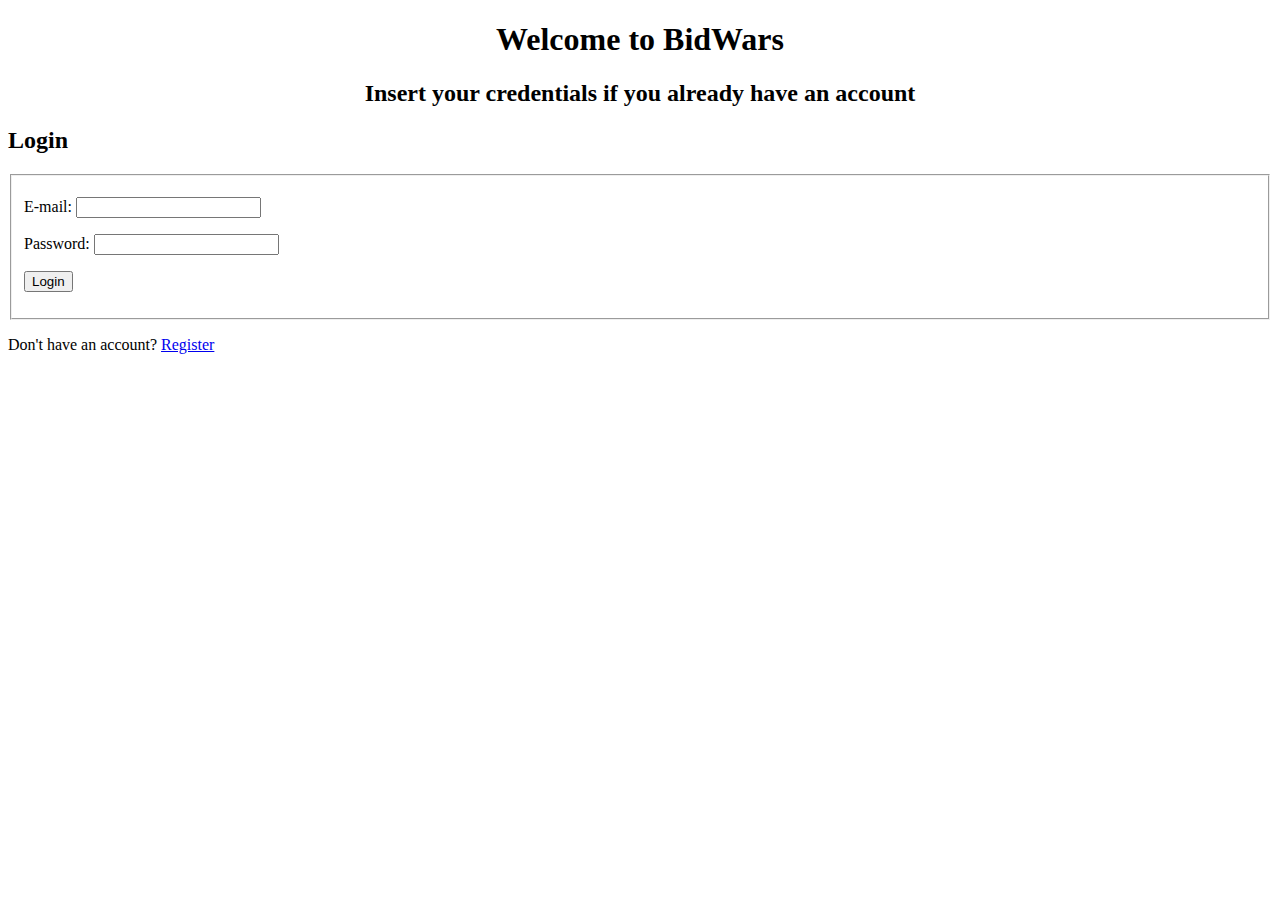
==== TIW-project-2023-RIA-Polverini-Ye/src/main/webapp/WEB-INF/index.html @ bc0b7ffd "initial commit for old classes" ====
<!DOCTYPE html>
<html xmlns:th="http://www.thymeleaf.org">
<head>
    <meta charset="utf-8">
    <title>BidWars</title>
    <link rel="stylesheet" type="text/css" media="all" href="CSS/mystyle.css" />
</head>
<body>
<h1 align = "center">Welcome to BidWars</h1>
<h2 align = "center">Insert your credentials if you already have an account</h2>

<div th:if="${msgIndex != null}">
    <p th:text="${msgIndex}" class="error"></p>
</div>

<div class = "loginContainer">

    <div class = "loginSection">
        <div class = "sectionHeading">
            <h2>Login</h2>
        </div>

        <form action = "Login" method = "post" >
            <fieldset>
                <p>
                    E-mail: <input type="email" id="email" name="userMail" required/>
                    <span th:if="${emailErrorMessage != null}" th:text="${emailErrorMessage}" class="error"></span>
                </p>
                <p>
                    Password: <input type="password" id="password" name="password" required/>
                    <span th:if="${passwordErrorMessage != null}" th:text="${passwordErrorMessage}" class="error"></span>
                </p>
                <p>
                    <input type="submit" value="Login"/>
                </p>

                <div th:if="${msgLogin != null}">
                    <p th:text="${msgLogin}" class="error"></p>
                </div>


            </fieldset>
        </form>

        <div class = "changeAutMethod">

            <p class = "changeAutMethodInfo">
                Don't have an account?
                <a id = "registerAnchor" href = "Registration.html" th:href="@{/Registration}">Register</a>
            </p>
        </div>

    </div>

</div>
</body>
</html>
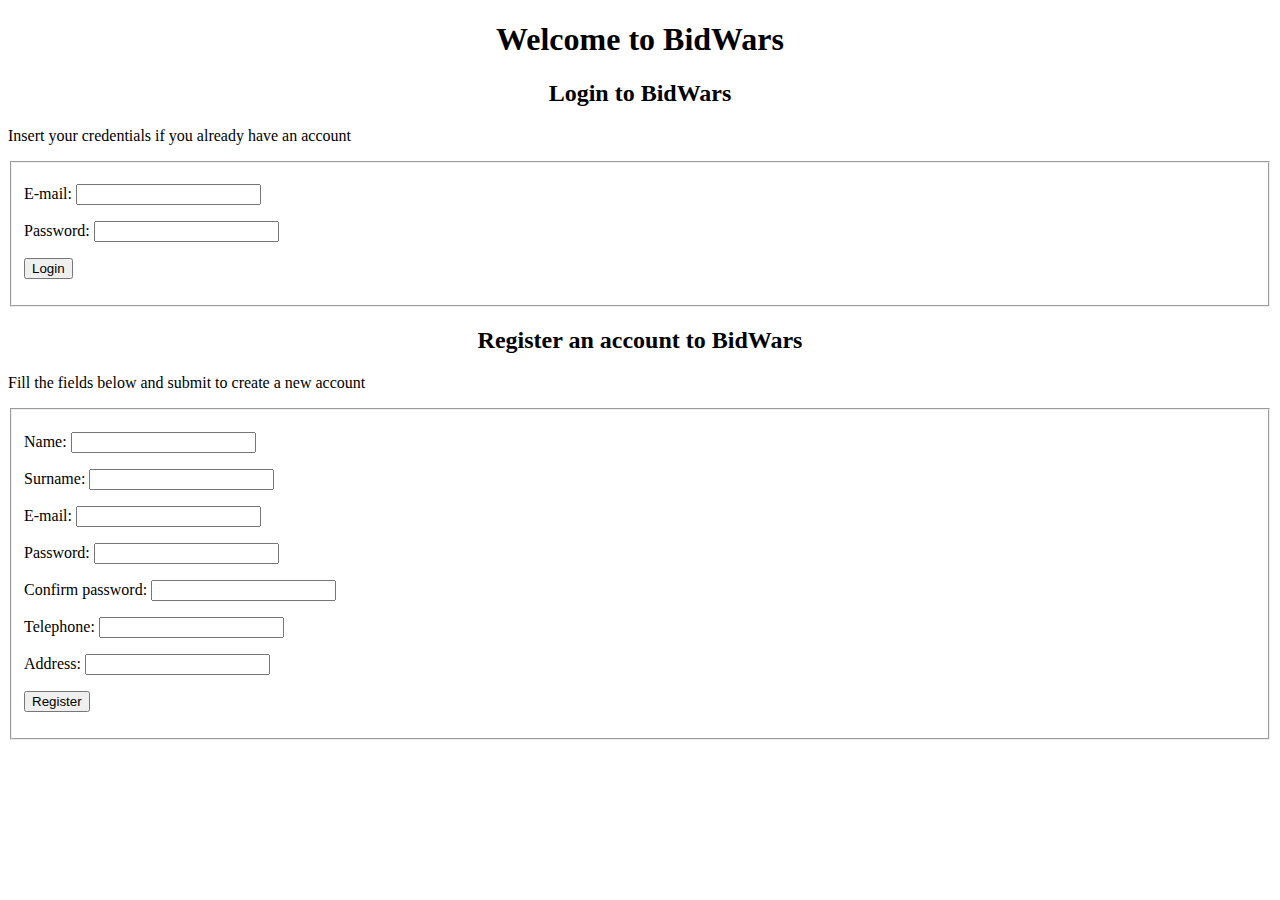
==== commit 77da2959: "add index with both old index and registration pages together" ====
--- a/TIW-project-2023-RIA-Polverini-Ye/src/main/webapp/WEB-INF/index.html
+++ b/TIW-project-2023-RIA-Polverini-Ye/src/main/webapp/WEB-INF/index.html
@@ -1,57 +1,93 @@
 <!DOCTYPE html>
 <html xmlns:th="http://www.thymeleaf.org">
-<head>
-    <meta charset="utf-8">
-    <title>BidWars</title>
-    <link rel="stylesheet" type="text/css" media="all" href="CSS/mystyle.css" />
-</head>
-<body>
-<h1 align = "center">Welcome to BidWars</h1>
-<h2 align = "center">Insert your credentials if you already have an account</h2>
 
-<div th:if="${msgIndex != null}">
-    <p th:text="${msgIndex}" class="error"></p>
-</div>
+	<head>
+	    <meta charset="utf-8">
+	    <title>BidWars</title>
+	    <script src="utilis.js" charset="utf-8" defer></script>
+		<script src="login.js" charset="utf-8" defer></script>
+	    <link rel="stylesheet" type="text/css" media="all" href="CSS/mystyle.css" />
+	</head>
 
-<div class = "loginContainer">
-
-    <div class = "loginSection">
-        <div class = "sectionHeading">
-            <h2>Login</h2>
-        </div>
-
-        <form action = "Login" method = "post" >
-            <fieldset>
-                <p>
-                    E-mail: <input type="email" id="email" name="userMail" required/>
-                    <span th:if="${emailErrorMessage != null}" th:text="${emailErrorMessage}" class="error"></span>
-                </p>
-                <p>
-                    Password: <input type="password" id="password" name="password" required/>
-                    <span th:if="${passwordErrorMessage != null}" th:text="${passwordErrorMessage}" class="error"></span>
-                </p>
-                <p>
-                    <input type="submit" value="Login"/>
-                </p>
-
-                <div th:if="${msgLogin != null}">
-                    <p th:text="${msgLogin}" class="error"></p>
-                </div>
-
-
-            </fieldset>
-        </form>
-
-        <div class = "changeAutMethod">
-
-            <p class = "changeAutMethodInfo">
-                Don't have an account?
-                <a id = "registerAnchor" href = "Registration.html" th:href="@{/Registration}">Register</a>
-            </p>
-        </div>
-
-    </div>
-
-</div>
-</body>
+	<body>
+		<h1 align = "center">Welcome to BidWars</h1>
+		
+		<div class = "indexForms">
+			
+			<div class = "loginContainer" id = "loginSection">
+			    <div class = "loginSection">
+			        <div class = "sectionHeading">
+			        	<h2 align = "center">Login to BidWars</h2>
+			        	<p>Insert your credentials if you already have an account</p>
+			        </div>
+			        <div th:if="${msgIndex != null}">
+						<p th:text="${msgIndex}" class="error"></p>
+					</div>
+			
+			        <form action = "Login" method = "post" >
+			            <fieldset>
+			                <p>
+			                    E-mail: <input type="email" id="email" name="userMail" required/>
+			                    <span th:if="${emailErrorMessage != null}" th:text="${emailErrorMessage}" class="error"></span>
+			                </p>
+			                <p>
+			                    Password: <input type="password" id="password" name="password" required/>
+			                    <span th:if="${passwordErrorMessage != null}" th:text="${passwordErrorMessage}" class="error"></span>
+			                </p>
+			                <p>
+			                    <input type="submit" value="Login"/>
+			                </p>
+			                <div th:if="${msgLogin != null}">
+			                    <p th:text="${msgLogin}" class="error"></p>
+			                </div>
+			            </fieldset>
+			        </form>
+			    </div>
+			</div>
+			
+			<div class = "hiddenElement" id = "registrationSection">
+				<div class = "registrationSection">
+			        <div class = "sectionHeading">
+			        	<h2 align = "center">Register an account to BidWars</h2>
+			        	<p>Fill the fields below and submit to create a new account</p>
+			        </div>
+			        <form action="Registration" method="post" id="registration">
+					    <fieldset>
+					        <p>
+					            Name: <input type="text" id="firstName" name="name" required/>
+					            <span th:if="${nameErrorMessage != null}" th:text="${nameErrorMessage}" class="error"></span>
+					        </p>
+					        <p>
+					            Surname: <input type="text" id="lastName" name="surname" required/>
+					            <span th:if="${surnameErrorMessage != null}" th:text="${surnameErrorMessage}" class="error"></span>
+					        </p>
+					        <p>
+					            E-mail: <input type="text" id="email" name="userMail" required/>
+					            <span th:if="${emailErrorMessage != null}" th:text="${emailErrorMessage}" class="error"></span>
+					        </p>
+					        <p>
+					            Password: <input type="text" id="password" name="password" required/>
+					            <span th:if="${passwordErrorMessage != null}" th:text="${passwordErrorMessage}" class="error"></span>
+					        </p>
+					        <p>
+					            Confirm password: <input type="text" id="confirmPassword" name="repeatedPassword" required/>
+					            <span th:if="${repeatPasswordErrorMessage != null}" th:text="${repeatPasswordErrorMessage}" class="error"></span>
+					        </p>
+					        <p>
+					            Telephone: <input type="text" id="telephone" name="telephone"/>
+					        </p>
+					        <p>
+					            Address: <input type="text" id="address" name="address" required/>
+					            <span th:if="${addressErrorMessage != null}" th:text="${addressErrorMessage}" class="error"></span>
+					        </p>
+					        <p>
+					            <input type="submit" value="Register" />
+					        </p>
+					    </fieldset>
+					</form>
+			    </div>
+			</div>
+		
+		</div>
+	</body>
 </html>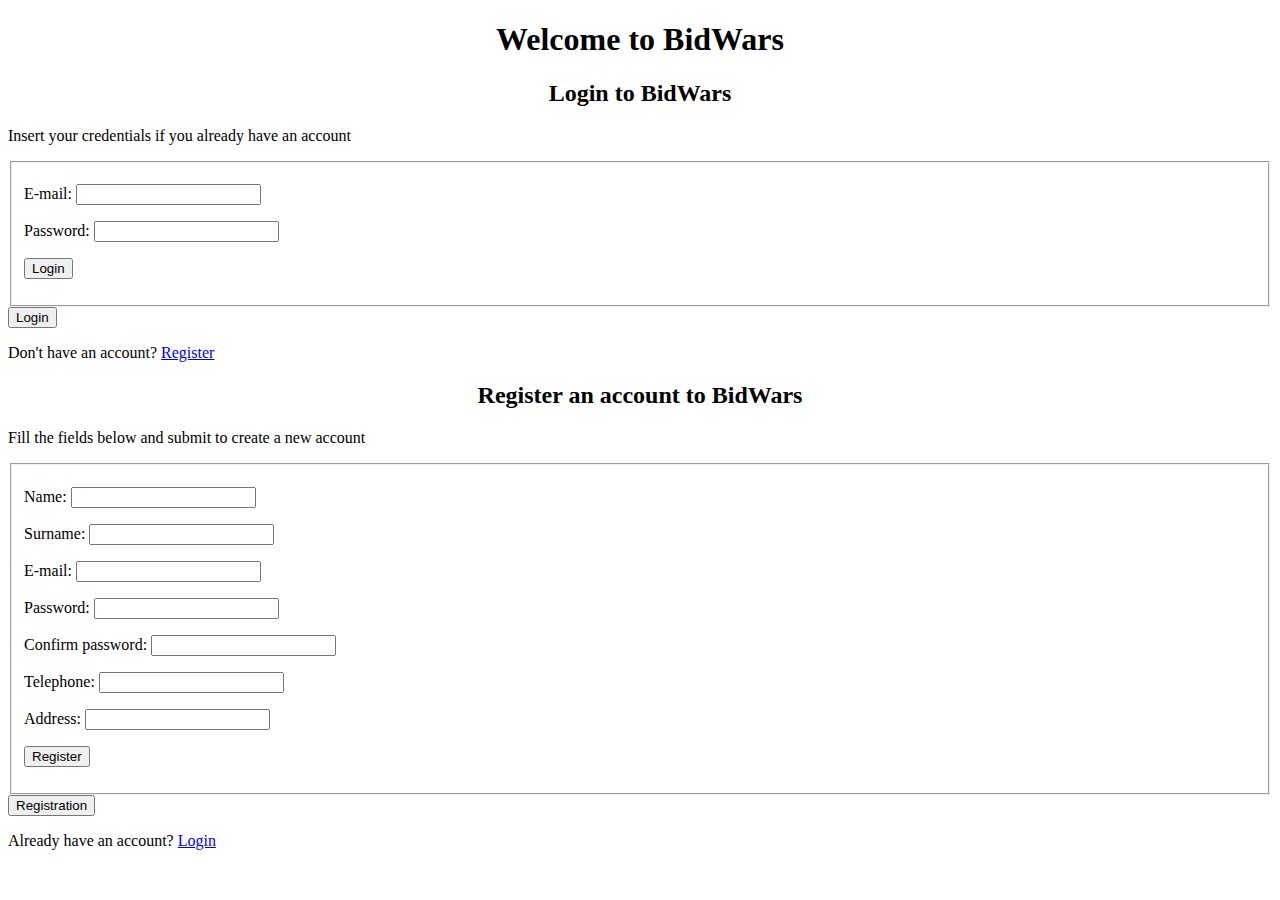
==== commit 328350c0: "add bottom section in index page" ====
--- a/TIW-project-2023-RIA-Polverini-Ye/src/main/webapp/WEB-INF/index.html
+++ b/TIW-project-2023-RIA-Polverini-Ye/src/main/webapp/WEB-INF/index.html
@@ -24,7 +24,7 @@
 						<p th:text="${msgIndex}" class="error"></p>
 					</div>
 			
-			        <form action = "Login" method = "post" >
+			        <form action = "#" method = "post" id = "login">
 			            <fieldset>
 			                <p>
 			                    E-mail: <input type="email" id="email" name="userMail" required/>
@@ -42,6 +42,10 @@
 			                </div>
 			            </fieldset>
 			        </form>
+			        <div class = "loginBottomSection">
+						<input id = "loginButton" type = "button" value = "Login">
+						<p class = "changeAutMethod">Don't have an account? <a id = "registerAnchor" href = "#">Register</a></p>
+					</div>
 			    </div>
 			</div>
 			
@@ -51,7 +55,7 @@
 			        	<h2 align = "center">Register an account to BidWars</h2>
 			        	<p>Fill the fields below and submit to create a new account</p>
 			        </div>
-			        <form action="Registration" method="post" id="registration">
+			        <form action = "#" method = "post" id = "registration">
 					    <fieldset>
 					        <p>
 					            Name: <input type="text" id="firstName" name="name" required/>
@@ -85,6 +89,10 @@
 					        </p>
 					    </fieldset>
 					</form>
+					<div class = "registrationBottomSection">
+						<input id = "registrationButton" type = "button" value = "Registration">
+						<p class = "changeAutMethod">Already have an account? <a id = "loginAnchor" href = "#">Login</a></p>
+					</div>
 			    </div>
 			</div>
 		
